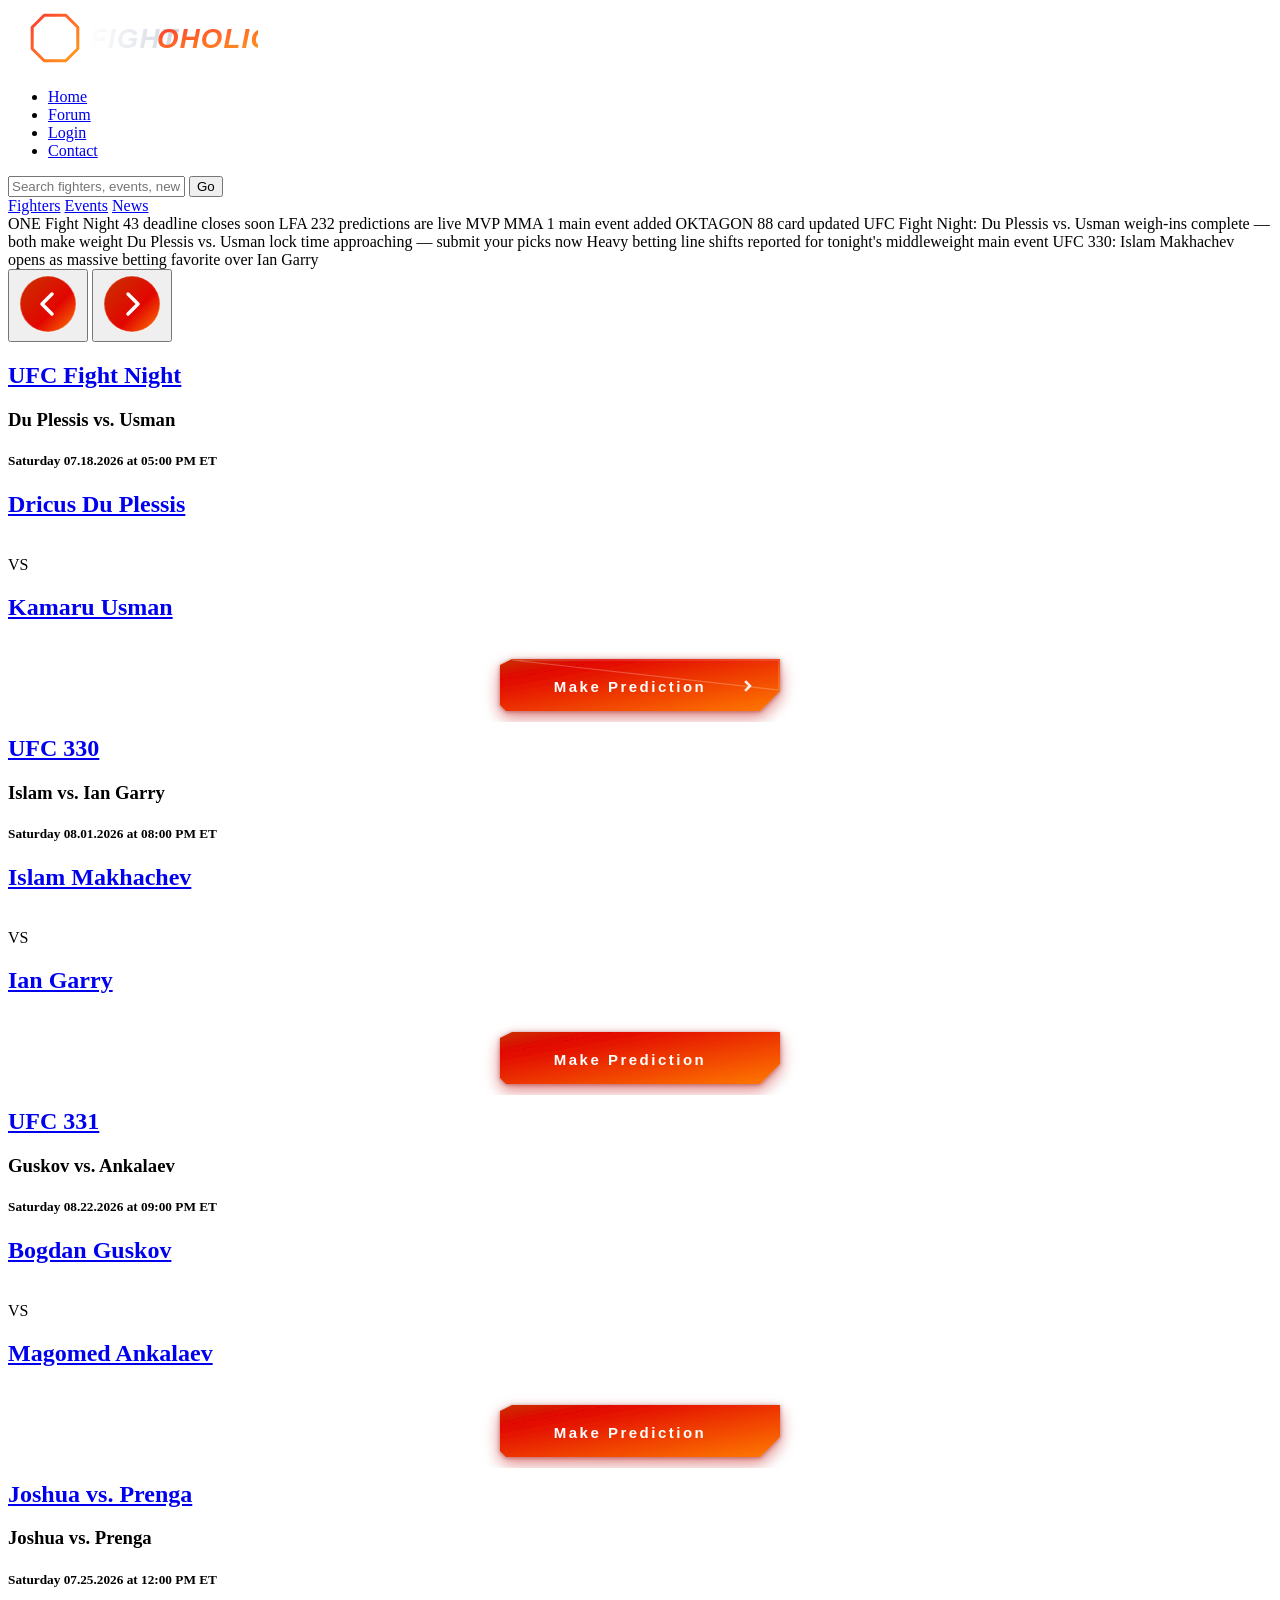
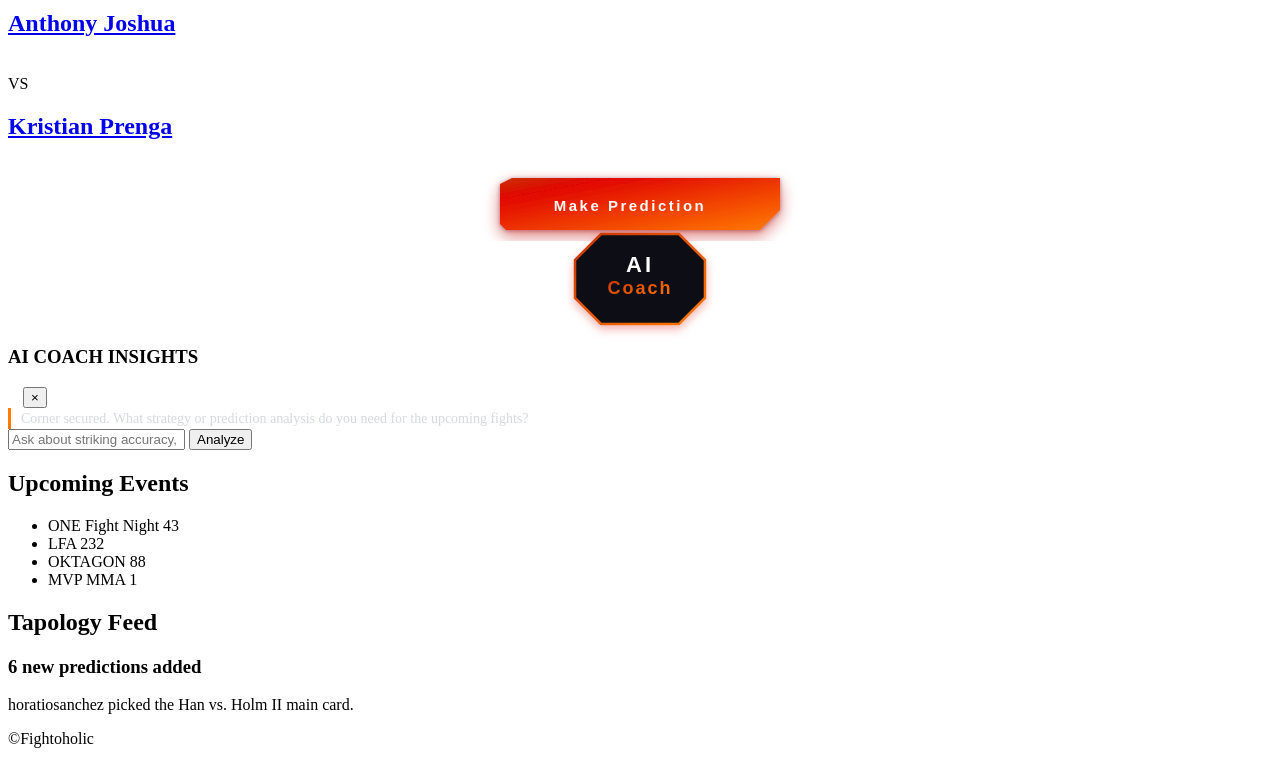
==== projecttapo/index.html @ 19a77d1e "Replace API key in index.html Updated API key for Google AI Studio in index.html." ====
<!doctype html>
<html lang="en">
  <head>
    <meta charset="UTF-8" />
    <meta name="viewport" content="width=device-width, initial-scale=1.0" />
    <title>Combat Info</title>
    <link rel="stylesheet" href="/css/tapo.css">
    <script src="/js/js.js"></script>
  </head>
  <body>
    <nav>
      <div class="logo">
        <a class="ac" href="/index.html">
          <svg class="site-logo" width="250" height="60" viewBox="0 0 180 50" fill="none" xmlns="http://www.w3.org/2000/svg">
            <defs>
              <linearGradient id="opt1Text" x1="0%" y1="0%" x2="100%" y2="0%">
                <stop offset="0%" stop-color="#FFFFFF" />
                <stop offset="100%" stop-color="#CFD5DF" />
              </linearGradient>
              <linearGradient id="opt1Glow" x1="0%" y1="0%" x2="100%" y2="100%">
                <stop offset="0%" stop-color="#FF3B30" />
                <stop offset="100%" stop-color="#FF9F1C" />
              </linearGradient>
            </defs>
            <path d="M6 16 L16 6 H34 L44 16 V34 L34 44 H16 L6 34 Z" fill="none" stroke="url(#opt1Glow)" stroke-width="2.5" stroke-linejoin="round"/>
            <path d="M18 15 H32 V19 H22 V23 H30 V27 H22 V35 H18 Z" fill="#FFFFFF" />
            <text x="54" y="33" font-family="'Impact', 'Arial Black', sans-serif" font-size="23" font-style="italic" font-weight="900" fill="url(#opt1Text)" letter-spacing="1">FIGHT</text>
            <text x="110" y="33" font-family="'Impact', 'Arial Black', sans-serif" font-size="23" font-style="italic" font-weight="900" fill="url(#opt1Glow)" letter-spacing="1">OHOLIC</text>
          </svg>
        </a>
      </div>
      <ul>
        <li><a class="c" href="/index.html">Home</a></li>
        <li><a class="c" href="/html/forum.html">Forum</a></li>
        <li><a class="c" href="/html/login.html">Login</a></li>
        <li><a class="c" href="/html/contactpage.html">Contact</a></li>
      </ul>
    </nav>

    <section class="ticker-section">
      <div class="search-panel">
        <div class="search-box">
          <input type="text" id="searchBox" placeholder="Search fighters, events, news" />
          <button onclick="searchBoxer()">Go</button>
        </div>
        <div class="tabs">
          <a href="#">Fighters</a>
          <a href="#">Events</a>
          <a href="#">News</a>
        </div>
      </div>

      <div class="ticker">
        <div class="ticker-track">
          <span>ONE Fight Night 43 deadline closes soon</span>
          <span>LFA 232 predictions are live</span>
          <span>MVP MMA 1 main event added</span>
          <span>OKTAGON 88 card updated</span>
          <span>UFC Fight Night: Du Plessis vs. Usman weigh-ins complete — both make weight</span>
          <span>Du Plessis vs. Usman lock time approaching — submit your picks now</span>
          <span>Heavy betting line shifts reported for tonight's middleweight main event</span>
          <span>UFC 330: Islam Makhachev opens as massive betting favorite over Ian Garry</span>
        </div>
      </div>
    </section>

    <section class="hero">
      <div class="hero-content">
        <div class="button">
          <button id="prev" class="nav-btn">
            <svg width="64" height="64" viewBox="0 0 64 64" fill="none" xmlns="http://www.w3.org/2000/svg">
              <defs>
                <linearGradient id="themeGradientPrev" x1="0%" y1="0%" x2="100%" y2="100%">
                  <stop offset="0%" stop-color="#c93300" />
                  <stop offset="60%" stop-color="#e10600" />
                  <stop offset="100%" stop-color="#ff7a00" />
                </linearGradient>
              </defs>
              <circle cx="32" cy="32" r="28" fill="url(#themeGradientPrev)" />
              <circle cx="32" cy="32" r="28" stroke="white" stroke-opacity="0.3" stroke-width="1.5" />
              <path d="M36 42L26 32L36 22" stroke="white" stroke-width="3.5" stroke-linecap="round" stroke-linejoin="round" />
            </svg>
          </button>

          <button id="next" class="nav-btn">
            <svg width="64" height="64" viewBox="0 0 64 64" fill="none" xmlns="http://www.w3.org/2000/svg">
              <defs>
                <linearGradient id="themeGradientNext" x1="0%" y1="0%" x2="100%" y2="100%">
                  <stop offset="0%" stop-color="#c93300" />
                  <stop offset="60%" stop-color="#e10600" />
                  <stop offset="100%" stop-color="#ff7a00" />
                </linearGradient>
              </defs>
              <circle cx="32" cy="32" r="28" fill="url(#themeGradientNext)" />
              <circle cx="32" cy="32" r="28" stroke="white" stroke-opacity="0.3" stroke-width="1.5" />
              <path d="M28 42L38 32L28 22" stroke="white" stroke-width="3.5" stroke-linecap="round" stroke-linejoin="round" />
            </svg>
          </button>
        </div>

        <div class="hero-slider">
          <div class="hero-track">
            <!-- Slide 1 -->
            <div class="hero-slide">
              <a href="/html/eventpage.html?id=duplessis-usman" class="heading"><h1>UFC Fight Night</h1></a>
              <h3>Du Plessis vs. Usman</h3>
              <h5>Saturday 07.18.2026 at 05:00 PM ET</h5>

              <div class="fight">
                <a href="/html/profiles.html?id=dricus-du-plessis">
                  <div class="fighter-box">
                    <h2>Dricus Du Plessis</h2>
                    <img src="https://imgs.search.brave.com/kMIsfITKrj_L8TcpZ2qR01Po4qTgBUaY9Y4lpqyXCbA/rs:fit:860:0:0:0/g:ce/aHR0cHM6Ly9pLnJl/ZGQuaXQvd2k2MGpn/ZHZvc2pmMS5qcGVn" alt="" />
                  </div>
                </a>
                <span>VS</span>
                <a href="/html/profiles.html?id=kamaru-usman">
                  <div class="fighter-box">
                    <h2>Kamaru Usman</h2>
                    <img src="https://imgs.search.brave.com/6DrYgN2NF9Zo9YErMh2sPkpHu98FzU0I1J8OJp7rQlo/rs:fit:860:0:0:0/g:ce/aHR0cHM6Ly93YWxs/cGFwZXJzLmNvbS9p/bWFnZXMvaGQva2Ft/YXJ1LXVzbWFuLW1v/bnN0ZXItZW5lcmd5/LXJmM3d1a3g3MGNh/bGZvNHYuanBn" alt="" />
                  </div>
                </a>
              </div>

              <a href="/html/eventpage.html?id=duplessis-usman">
                <svg class="make" xmlns="http://www.w3.org/2000/svg" viewBox="0 0 280 52" width="100%" height="52" style="cursor: pointer; overflow: visible;">
                  <defs>
                    <filter id="neonGlow1" x="-20%" y="-20%" width="140%" height="140%">
                      <feDropShadow dx="0" dy="6" stdDeviation="8" flood-color="#e10600" flood-opacity="0.35"/>
                      <feDropShadow dx="0" dy="1" stdDeviation="2" flood-color="#000000" flood-opacity="0.5"/>
                    </filter>
                    <linearGradient id="themeAngled" x1="0%" y1="0%" x2="100%" y2="100%">
                      <stop offset="0%" stop-color="#c93300" />
                      <stop offset="20%" stop-color="#e10600" />
                      <stop offset="100%" stop-color="#ff7a00" />
                    </linearGradient>
                  </defs>
                  <g filter="url(#neonGlow1)">
                    <polygon points="0,6 0,46 6,52 260,52 280,32 280,0 12,0" fill="url(#themeAngled)" />
                    <polygon points="12,1 279,1 279,31" fill="none" stroke="#FFFFFF" stroke-width="1.2" opacity="0.25" />
                  </g>
                  <text x="130" y="33" fill="#FFFFFF" font-family="-apple-system, BlinkMacSystemFont, 'Montserrat', 'Segoe UI', sans-serif" font-size="15" font-weight="900" letter-spacing="2.5" text-anchor="middle" text-transform="uppercase">Make Prediction</text>
                  <g transform="translate(246, 21)" opacity="0.9">
                    <path d="M0 2 L4 6 L0 10" fill="none" stroke="#FFFFFF" stroke-width="2.5" stroke-linecap="square"/>
                  </g>
                </svg>
              </a>
            </div>

            <!-- Slide 2 -->
            <div class="hero-slide">
              <a href="/html/eventpage.html?id=ufc-330-makhachev-garry" class="heading"><h1>UFC 330</h1></a>
              <h3>Islam vs. Ian Garry</h3>
              <h5>Saturday 08.01.2026 at 08:00 PM ET</h5>

              <div class="fight">
                <a href="/html/profiles.html?id=islam-makhachev">
                  <div class="fighter-box">
                    <h2>Islam Makhachev</h2>
                    <img src="https://images.tapology.com/letterbox_images/40148/default/Islam_Makhachev.jpg?1716556088" alt="" />
                  </div>
                </a>
                <span>VS</span>
                <a href="/html/profiles.html?id=ian-machado-garry">
                   <div class="fighter-box">
                    <h2>Ian Garry</h2>
                    <img src="https://images.tapology.com/letterbox_images/171377/default/maxresdefault.jpg?1707591994" alt="" />
                  </div>
                </a>
              </div>

              <a href="/html/eventpage.html?id=ufc-330-makhachev-garry">
                <svg class="make" xmlns="http://www.w3.org/2000/svg" viewBox="0 0 280 52" width="100%" height="52" style="cursor: pointer; overflow: visible;">
                  <g filter="url(#neonGlow1)">
                    <polygon points="0,6 0,46 6,52 260,52 280,32 280,0 12,0" fill="url(#themeAngled)" />
                  </g>
                  <text x="130" y="33" fill="#FFFFFF" font-family="-apple-system, BlinkMacSystemFont, 'Montserrat', 'Segoe UI', sans-serif" font-size="15" font-weight="900" letter-spacing="2.5" text-anchor="middle" text-transform="uppercase">Make Prediction</text>
                </svg>
              </a>
            </div>

            <!-- Slide 3 -->
            <div class="hero-slide">
              <a href="/html/eventpage.html?id=ankalaev-guskov" class="heading"><h1>UFC 331</h1></a>
              <h3>Guskov vs. Ankalaev</h3>
              <h5>Saturday 08.22.2026 at 09:00 PM ET</h5>

              <div class="fight">
                <a href="/html/profiles.html?id=bogdan-guskov">
                  <div class="fighter-box">
                    <h2>Bogdan Guskov</h2>
                    <img src="https://images.tapology.com/letterbox_images/136052/default/Bogdan_Guskov.jpg?1602258997" alt="" />
                  </div>
                </a>
                <span>VS</span>
                <a href="/html/profiles.html?id=magomed-ankalaev">
                  <div class="fighter-box">
                    <h2>Magomed Ankalaev</h2>
                    <img src="https://images.tapology.com/headshot_images/83405/large/Magomed-Ankalaev.jpg?1670645565" alt="" />
                  </div>
                </a>
              </div>

              <a href="/html/eventpage.html?id=ankalaev-guskov">
                <svg class="make" xmlns="http://www.w3.org/2000/svg" viewBox="0 0 280 52" width="100%" height="52" style="cursor: pointer; overflow: visible;">
                  <g filter="url(#neonGlow1)">
                    <polygon points="0,6 0,46 6,52 260,52 280,32 280,0 12,0" fill="url(#themeAngled)" />
                  </g>
                  <text x="130" y="33" fill="#FFFFFF" font-family="-apple-system, BlinkMacSystemFont, 'Montserrat', 'Segoe UI', sans-serif" font-size="15" font-weight="900" letter-spacing="2.5" text-anchor="middle" text-transform="uppercase">Make Prediction</text>
                </svg>
              </a>
            </div>

            <!-- Slide 4 -->
            <div class="hero-slide">
              <a href="/html/eventpage.html?id=joshua-prenga" class="heading"><h1>Joshua vs. Prenga</h1></a>
              <h3>Joshua vs. Prenga</h3>
              <h5>Saturday 07.25.2026 at 12:00 PM ET</h5>

              <div class="fight">
                <a href="/html/profiles.html?id=anthony-joshua">
                   <div class="fighter-box">
                    <h2>Anthony Joshua</h2>
                    <img src="https://images.tapology.com/letterbox_images/212010/default/081A1859-900x600_2.jpg?1710196403" alt="" />
                  </div>
                </a>
                <span>VS</span>
                <a href="/html/profiles.html?id=kristian-prenga">
                  <div class="fighter-box">
                    <h2>Kristian Prenga</h2>
                    <img src="https://images.tapology.com/letterbox_images/204900/default/Screenshot_20210717_175853_2.jpg?1777330238" alt="" />
                  </div>
                </a>
              </div>

              <a href="/html/eventpage.html?id=joshua-prenga">
                <svg class="make" xmlns="http://www.w3.org/2000/svg" viewBox="0 0 280 52" width="100%" height="52" style="cursor: pointer; overflow: visible;">
                  <g filter="url(#neonGlow1)">
                    <polygon points="0,6 0,46 6,52 260,52 280,32 280,0 12,0" fill="url(#themeAngled)" />
                  </g>
                  <text x="130" y="33" fill="#FFFFFF" font-family="-apple-system, BlinkMacSystemFont, 'Montserrat', 'Segoe UI', sans-serif" font-size="15" font-weight="900" letter-spacing="2.5" text-anchor="middle" text-transform="uppercase">Make Prediction</text>
                </svg>
              </a>
            </div>
          </div>
        </div>
      </div>
    </section>

    <!-- Floating AI Button -->
    <div id="aiCoachTrigger" class="ai-coach-trigger">
      <svg xmlns="http://www.w3.org/2000/svg" viewBox="0 0 130 90" width="100%" height="90" style="cursor: pointer; overflow: visible;">
        <defs>
          <filter id="cageGlow" x="-20%" y="-20%" width="140%" height="140%">
            <feDropShadow dx="0" dy="4" stdDeviation="5" flood-color="#e10600" flood-opacity="0.3"/>
          </filter>
          <linearGradient id="cageGradient" x1="0%" y1="0%" x2="100%" y2="100%">
            <stop offset="0%" stop-color="#c93300" />
            <stop offset="100%" stop-color="#ff7a00" />
          </linearGradient>
        </defs>
        <g filter="url(#cageGlow)">
          <polygon points="26,0 104,0 130,26 130,64 104,90 26,90 0,64 0,26" fill="#111116" stroke="url(#cageGradient)" stroke-width="2.5" />
        </g>
        <g fill="#FFFFFF" font-family="-apple-system, BlinkMacSystemFont, 'Montserrat', 'Segoe UI', sans-serif" font-weight="900" text-anchor="middle" text-transform="uppercase">
          <text x="65" y="38" font-size="22" letter-spacing="3">AI</text>
          <text x="65" y="60" font-size="18" letter-spacing="2" fill="url(#cageGradient)">Coach</text>
        </g>
      </svg>
    </div>

    <div id="aiCoachOverlay" class="ai-coach-overlay"></div>

    <!-- AI Coach Window -->
    <div id="aiCoachModal" class="ai-coach-modal">
      <div class="modal-header">
        <h3>AI COACH INSIGHTS</h3>
        <small id="statusField" style="color: #ff9f1c; margin-left: 15px; font-weight: bold;"></small>
        <button id="closeAiCoach" class="modal-close-btn">&times;</button>
      </div>
      <div class="modal-body">
        <div class="chat-display" id="output">
          <p id="welcomeMessage" style="color: #d6d9df; font-size: 14px; line-height: 1.5; margin: 0; border-left: 3px solid #ff7a00; padding-left: 10px;">
            Corner secured. What strategy or prediction analysis do you need for the upcoming fights?
          </p>
        </div>
        <div class="chat-input-row">
          <input type="text" id="userPrompt" placeholder="Ask about striking accuracy, trends, or fight breakdowns..." />
          <button id="askBtn">Analyze</button>
        </div>
      </div>
    </div>

    <main class="container">
      <aside class="sidebar">
        <div class="card">
          <h2>Upcoming Events</h2>
          <ul>
            <li>ONE Fight Night 43</li>
            <li>LFA 232</li>
            <li>OKTAGON 88</li>
            <li>MVP MMA 1</li>
          </ul>
        </div>
      </aside>

      <section class="content">
        <div class="card">
          <h2>Tapology Feed</h2>
          <div class="feed-item">
            <h3>6 new predictions added</h3>
            <p>horatiosanchez picked the Han vs. Holm II main card.</p>
          </div>
        </div>
      </section>
    </main>

    <footer>
      <p>©Fightoholic</p>
    </footer>

    <script>
      // Slider Mechanics
      const track = document.querySelector(".hero-track");
      const slides = document.querySelectorAll(".hero-slide");
      const prev = document.getElementById("prev");
      const next = document.getElementById("next");

      let index = 0;
      let moving = false;

      function updateSlider() {
        moving = true;
        track.style.transform = `translateX(-${index * 100}%)`;
        setTimeout(() => { moving = false; }, 650);
      }

      next.onclick = () => { if (!moving) { index = (index + 1) % slides.length; updateSlider(); } };
      prev.onclick = () => { if (!moving) { index = (index - 1 + slides.length) % slides.length; updateSlider(); } };

      // Modal Window Controls
      const aiTrigger = document.getElementById('aiCoachTrigger');
      const aiOverlay = document.getElementById('aiCoachOverlay');
      const aiModal = document.getElementById('aiCoachModal');
      const aiClose = document.getElementById('closeAiCoach');

      aiTrigger.addEventListener('click', () => {
        aiOverlay.classList.add('active');
        aiModal.classList.add('active');
        aiTrigger.style.opacity = '0';
        aiTrigger.style.pointerEvents = 'none';
      });

      function closeCoachModal() {
        aiOverlay.classList.remove('active');
        aiModal.classList.remove('active');
        aiTrigger.style.opacity = '1';
        aiTrigger.style.pointerEvents = 'auto';
      }
      aiClose.addEventListener('click', closeCoachModal);
      aiOverlay.addEventListener('click', closeCoachModal);
    </script>

    <!-- Clean HTTP Fetch Communication Script (NO SDK BUGS) -->
    <script>
      // 1. Replace with your actual valid API Key from Google AI Studio
      const API_KEY = "AQ.Ab8RN6KXYP7-mMrgbSWGo8lLx_XT39lQbcG9Dxs_Zjkg0OxFyw"; 
      
      const askBtn = document.getElementById('askBtn');
      const userPrompt = document.getElementById('userPrompt');
      const output = document.getElementById('output');
      const statusField = document.getElementById('statusField');

      askBtn.addEventListener('click', async () => {
        const textQuery = userPrompt.value.trim();
        
        if (!textQuery) {
          output.innerHTML = `<p style="color: #ff9f1c;">⚠️ Please type a question into the text area first!</p>`;
          return;
        }

        askBtn.disabled = true;
        statusField.innerText = "Thinking...";
        output.innerHTML = `<p style="color: #aab2c0; font-style: italic;">Analyzing tactics...</p>`;

        try {
          // Direct web request straight to the Gemini API endpoint
          const url = `https://generativelanguage.googleapis.com/v1beta/models/gemini-1.5-flash:generateContent?key=${API_KEY}`;
          
          const response = await fetch(url, {
            method: 'POST',
            headers: {
              'Content-Type': 'application/json'
            },
            body: JSON.stringify({
              contents: [{
                parts: [{ text: textQuery }]
              }],
              systemInstruction: {
                parts: [{ text: "You are CornerMan AI, an elite boxing and MMA tactical coach. Give concise, highly practical technical ringside advice using bold emphasis on key combos." }]
              }
            })
          });

          if (!response.ok) {
            const errData = await response.json();
            throw new Error(errData.error?.message || 'API request failed');
          }

          const data = await response.json();
          const replyText = data.candidates[0].content.parts[0].text;

          // Format clean text breaks for the UI display
          output.innerHTML = `<p class="ai-message">${replyText.replace(/\n/g, '<br>')}</p>`;
          statusField.innerText = "Ready";
          userPrompt.value = ""; 

        } catch (error) {
          console.error(error);
          output.innerHTML = `<p style="color: #e10600;">❌ Call Failed: ${error.message}</p>`;
          statusField.innerText = "Error";
        } finally {
          askBtn.disabled = false;
        }
      });

      userPrompt.addEventListener('keypress', (e) => {
        if (e.key === 'Enter') askBtn.click();
      });
    </script>
  </body>
</html>
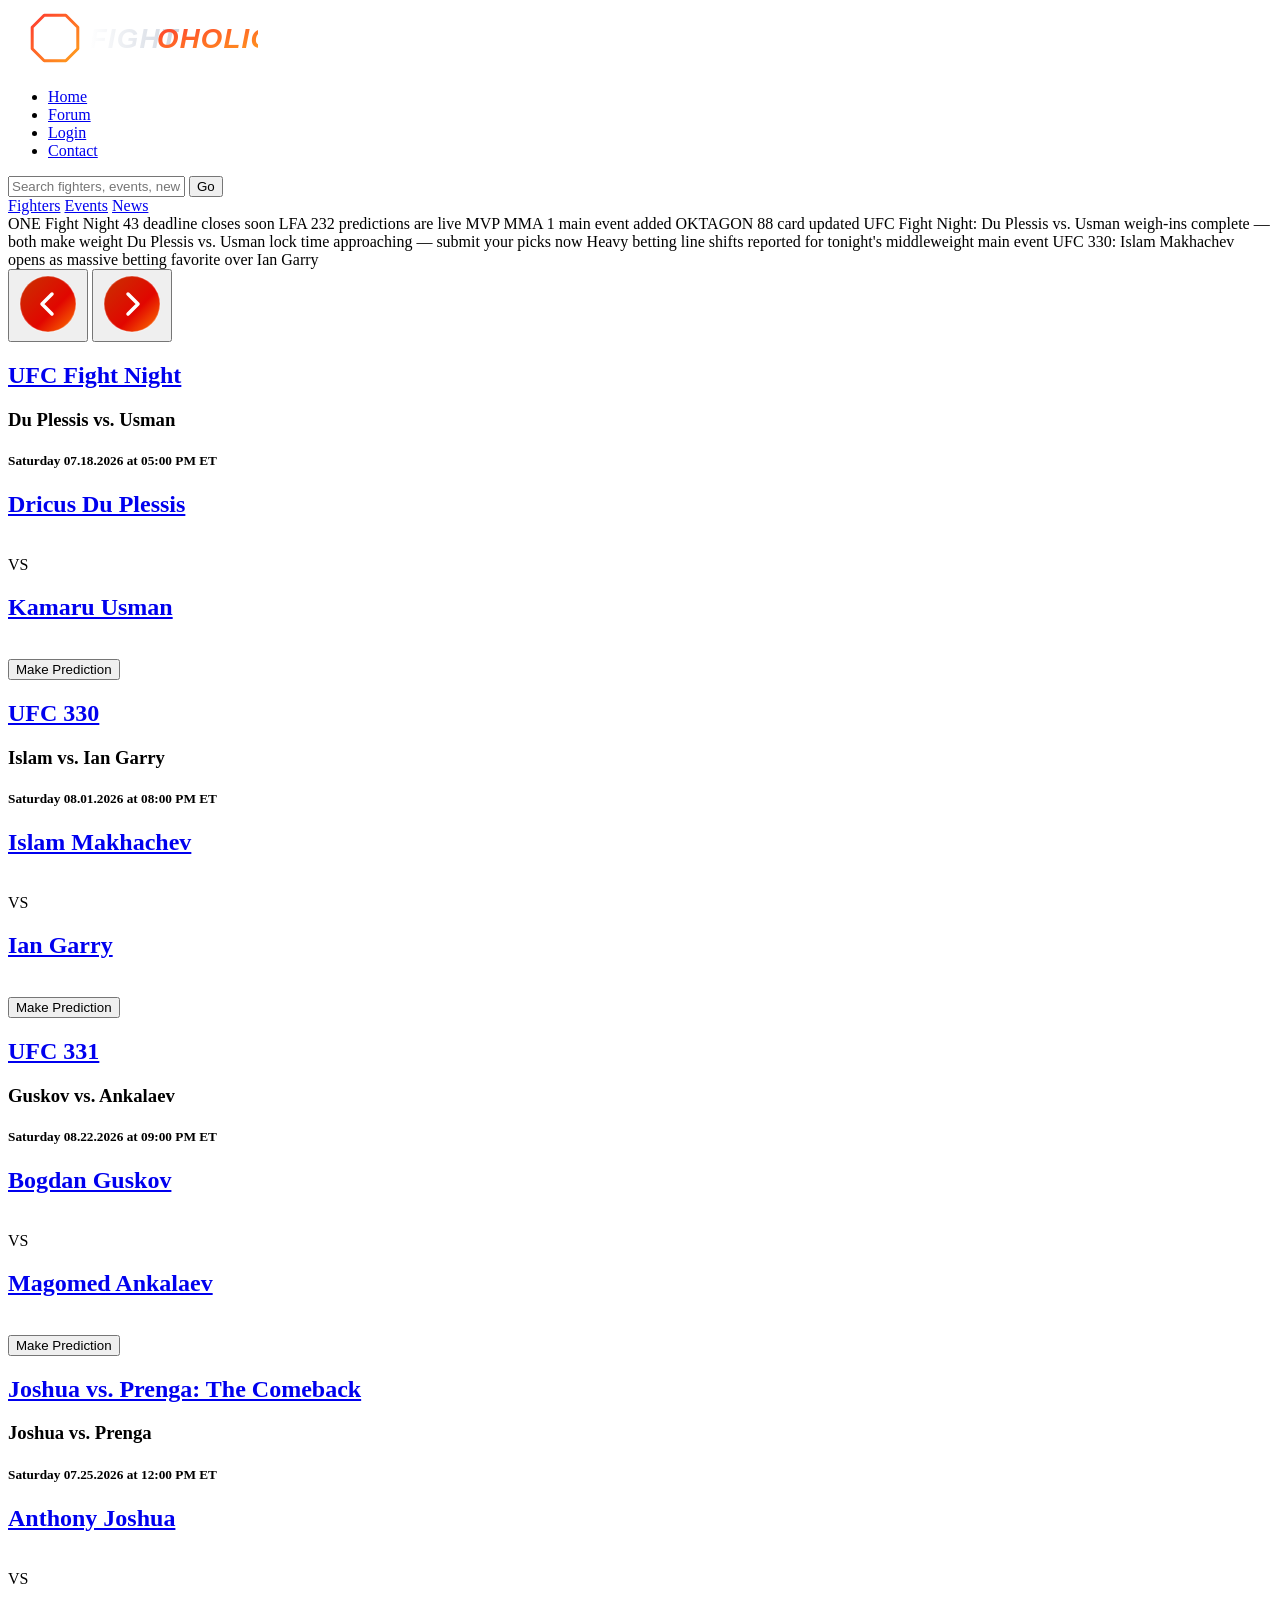
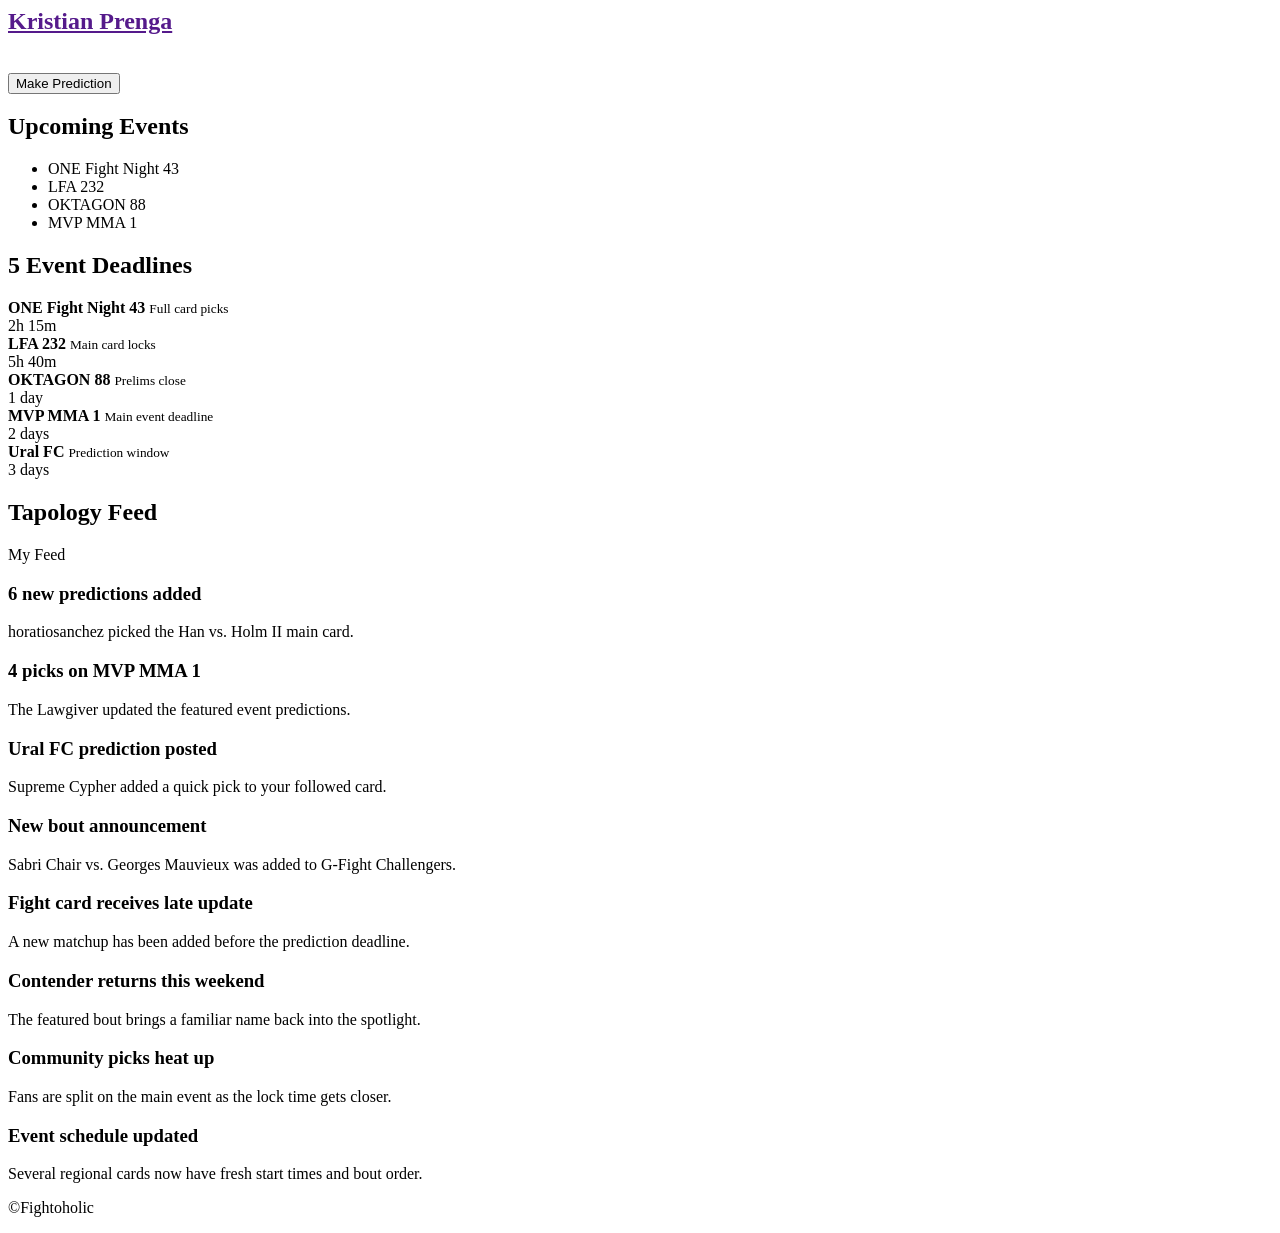
==== commit 9e8c9913: "Update index.html" ====
--- a/projecttapo/index.html
+++ b/projecttapo/index.html
@@ -8,43 +8,48 @@
     <script src="/js/js.js"></script>
   </head>
   <body>
-    <nav>
+   <nav>
       <div class="logo">
-        <a class="ac" href="/index.html">
-          <svg class="site-logo" width="250" height="60" viewBox="0 0 180 50" fill="none" xmlns="http://www.w3.org/2000/svg">
-            <defs>
-              <linearGradient id="opt1Text" x1="0%" y1="0%" x2="100%" y2="0%">
-                <stop offset="0%" stop-color="#FFFFFF" />
-                <stop offset="100%" stop-color="#CFD5DF" />
-              </linearGradient>
-              <linearGradient id="opt1Glow" x1="0%" y1="0%" x2="100%" y2="100%">
-                <stop offset="0%" stop-color="#FF3B30" />
-                <stop offset="100%" stop-color="#FF9F1C" />
-              </linearGradient>
-            </defs>
-            <path d="M6 16 L16 6 H34 L44 16 V34 L34 44 H16 L6 34 Z" fill="none" stroke="url(#opt1Glow)" stroke-width="2.5" stroke-linejoin="round"/>
-            <path d="M18 15 H32 V19 H22 V23 H30 V27 H22 V35 H18 Z" fill="#FFFFFF" />
-            <text x="54" y="33" font-family="'Impact', 'Arial Black', sans-serif" font-size="23" font-style="italic" font-weight="900" fill="url(#opt1Text)" letter-spacing="1">FIGHT</text>
-            <text x="110" y="33" font-family="'Impact', 'Arial Black', sans-serif" font-size="23" font-style="italic" font-weight="900" fill="url(#opt1Glow)" letter-spacing="1">OHOLIC</text>
-          </svg>
-        </a>
+        <a class="ac" href="tapo.html"
+          ><svg class="site-logo" width="250" height="60" viewBox="0 0 180 50" fill="none" xmlns="http://www.w3.org/2000/svg">
+  <defs>
+    <linearGradient id="opt1Text" x1="0%" y1="0%" x2="100%" y2="0%">
+      <stop offset="0%" stop-color="#FFFFFF" />
+      <stop offset="100%" stop-color="#CFD5DF" />
+    </linearGradient>
+    <linearGradient id="opt1Glow" x1="0%" y1="0%" x2="100%" y2="100%">
+      <stop offset="0%" stop-color="#FF3B30" />
+      <stop offset="100%" stop-color="#FF9F1C" />
+    </linearGradient>
+  </defs>
+  <path d="M6 16 L16 6 H34 L44 16 V34 L34 44 H16 L6 34 Z" fill="none" stroke="url(#opt1Glow)" stroke-width="2.5" stroke-linejoin="round"/>
+  
+  <path d="M18 15 H32 V19 H22 V23 H30 V27 H22 V35 H18 Z" fill="#FFFFFF" />
+  
+  <text x="54" y="33" font-family="'Impact', 'Arial Black', sans-serif" font-size="23" font-style="italic" font-weight="900" fill="url(#opt1Text)" letter-spacing="1">FIGHT</text>
+  <text x="110" y="33" font-family="'Impact', 'Arial Black', sans-serif" font-size="23" font-style="italic" font-weight="900" fill="url(#opt1Glow)" letter-spacing="1">OHOLIC</text>
+</svg></a>
       </div>
       <ul>
-        <li><a class="c" href="/index.html">Home</a></li>
-        <li><a class="c" href="/html/forum.html">Forum</a></li>
-        <li><a class="c" href="/html/login.html">Login</a></li>
-        <li><a class="c" href="/html/contactpage.html">Contact</a></li>
+        <li><a class="c" href="tapo.html">Home</a></li>
+        <li><a class="c" href="forum.html">Forum</a></li>
+        <li><a class="c" href="login.html">Login</a></li>
+        <li><a class="c" href="contactpage.html">Contact</a></li>
       </ul>
     </nav>
 
     <section class="ticker-section">
       <div class="search-panel">
         <div class="search-box">
-          <input type="text" id="searchBox" placeholder="Search fighters, events, news" />
+          <input
+            type="text"
+            id="searchBox"
+            placeholder="Search fighters, events, news"
+          />
           <button onclick="searchBoxer()">Go</button>
         </div>
         <div class="tabs">
-          <a href="#">Fighters</a>
+          <a href="#" class="active">Fighters</a>
           <a href="#">Events</a>
           <a href="#">News</a>
         </div>
@@ -56,10 +61,25 @@
           <span>LFA 232 predictions are live</span>
           <span>MVP MMA 1 main event added</span>
           <span>OKTAGON 88 card updated</span>
-          <span>UFC Fight Night: Du Plessis vs. Usman weigh-ins complete — both make weight</span>
-          <span>Du Plessis vs. Usman lock time approaching — submit your picks now</span>
-          <span>Heavy betting line shifts reported for tonight's middleweight main event</span>
-          <span>UFC 330: Islam Makhachev opens as massive betting favorite over Ian Garry</span>
+          <span
+            >UFC Fight Night: Du Plessis vs. Usman weigh-ins complete — both
+            make weight</span
+          >
+
+          <span
+            >Du Plessis vs. Usman lock time approaching — submit your picks
+            now</span
+          >
+
+          <span
+            >Heavy betting line shifts reported for tonight's middleweight main
+            event</span
+          >
+
+          <span
+            >UFC 330: Islam Makhachev opens as massive betting favorite over Ian
+            Garry</span
+          >
         </div>
       </div>
     </section>
@@ -68,32 +88,82 @@
       <div class="hero-content">
         <div class="button">
           <button id="prev" class="nav-btn">
-            <svg width="64" height="64" viewBox="0 0 64 64" fill="none" xmlns="http://www.w3.org/2000/svg">
+            <svg
+              width="64"
+              height="64"
+              viewBox="0 0 64 64"
+              fill="none"
+              xmlns="http://www.w3.org/2000/svg"
+            >
               <defs>
-                <linearGradient id="themeGradientPrev" x1="0%" y1="0%" x2="100%" y2="100%">
+                <linearGradient
+                  id="themeGradientPrev"
+                  x1="0%"
+                  y1="0%"
+                  x2="100%"
+                  y2="100%"
+                >
                   <stop offset="0%" stop-color="#c93300" />
                   <stop offset="60%" stop-color="#e10600" />
                   <stop offset="100%" stop-color="#ff7a00" />
                 </linearGradient>
               </defs>
               <circle cx="32" cy="32" r="28" fill="url(#themeGradientPrev)" />
-              <circle cx="32" cy="32" r="28" stroke="white" stroke-opacity="0.3" stroke-width="1.5" />
-              <path d="M36 42L26 32L36 22" stroke="white" stroke-width="3.5" stroke-linecap="round" stroke-linejoin="round" />
+              <circle
+                cx="32"
+                cy="32"
+                r="28"
+                stroke="white"
+                stroke-opacity="0.3"
+                stroke-width="1.5"
+              />
+              <path
+                d="M36 42L26 32L36 22"
+                stroke="white"
+                stroke-width="3.5"
+                stroke-linecap="round"
+                stroke-linejoin="round"
+              />
             </svg>
           </button>
 
           <button id="next" class="nav-btn">
-            <svg width="64" height="64" viewBox="0 0 64 64" fill="none" xmlns="http://www.w3.org/2000/svg">
+            <svg
+              width="64"
+              height="64"
+              viewBox="0 0 64 64"
+              fill="none"
+              xmlns="http://www.w3.org/2000/svg"
+            >
               <defs>
-                <linearGradient id="themeGradientNext" x1="0%" y1="0%" x2="100%" y2="100%">
+                <linearGradient
+                  id="themeGradientNext"
+                  x1="0%"
+                  y1="0%"
+                  x2="100%"
+                  y2="100%"
+                >
                   <stop offset="0%" stop-color="#c93300" />
                   <stop offset="60%" stop-color="#e10600" />
                   <stop offset="100%" stop-color="#ff7a00" />
                 </linearGradient>
               </defs>
               <circle cx="32" cy="32" r="28" fill="url(#themeGradientNext)" />
-              <circle cx="32" cy="32" r="28" stroke="white" stroke-opacity="0.3" stroke-width="1.5" />
-              <path d="M28 42L38 32L28 22" stroke="white" stroke-width="3.5" stroke-linecap="round" stroke-linejoin="round" />
+              <circle
+                cx="32"
+                cy="32"
+                r="28"
+                stroke="white"
+                stroke-opacity="0.3"
+                stroke-width="1.5"
+              />
+              <path
+                d="M28 42L38 32L28 22"
+                stroke="white"
+                stroke-width="3.5"
+                stroke-linecap="round"
+                stroke-linejoin="round"
+              />
             </svg>
           </button>
         </div>
@@ -102,194 +172,143 @@
           <div class="hero-track">
             <!-- Slide 1 -->
             <div class="hero-slide">
-              <a href="/html/eventpage.html?id=duplessis-usman" class="heading"><h1>UFC Fight Night</h1></a>
+              <a href="eventpage.html?id=duplessis-usman" class="heading"><h1>UFC Fight Night</h1></a>
               <h3>Du Plessis vs. Usman</h3>
               <h5>Saturday 07.18.2026 at 05:00 PM ET</h5>
 
               <div class="fight">
-                <a href="/html/profiles.html?id=dricus-du-plessis">
+                <a href="profiles.html?id=dricus-du-plessis">
                   <div class="fighter-box">
-                    <h2>Dricus Du Plessis</h2>
-                    <img src="https://imgs.search.brave.com/kMIsfITKrj_L8TcpZ2qR01Po4qTgBUaY9Y4lpqyXCbA/rs:fit:860:0:0:0/g:ce/aHR0cHM6Ly9pLnJl/ZGQuaXQvd2k2MGpn/ZHZvc2pmMS5qcGVn" alt="" />
-                  </div>
-                </a>
+                  <h2>Dricus Du Plessis</h2>
+                  <img
+                    src="https://imgs.search.brave.com/kMIsfITKrj_L8TcpZ2qR01Po4qTgBUaY9Y4lpqyXCbA/rs:fit:860:0:0:0/g:ce/aHR0cHM6Ly9pLnJl/ZGQuaXQvd2k2MGpn/ZHZvc2pmMS5qcGVn"
+                    alt=""
+                  />
+                </div>
+                </a>
+
                 <span>VS</span>
-                <a href="/html/profiles.html?id=kamaru-usman">
+                <a href="profiles.html?id=kamaru-usman">
                   <div class="fighter-box">
-                    <h2>Kamaru Usman</h2>
-                    <img src="https://imgs.search.brave.com/6DrYgN2NF9Zo9YErMh2sPkpHu98FzU0I1J8OJp7rQlo/rs:fit:860:0:0:0/g:ce/aHR0cHM6Ly93YWxs/cGFwZXJzLmNvbS9p/bWFnZXMvaGQva2Ft/YXJ1LXVzbWFuLW1v/bnN0ZXItZW5lcmd5/LXJmM3d1a3g3MGNh/bGZvNHYuanBn" alt="" />
-                  </div>
-                </a>
-              </div>
-
-              <a href="/html/eventpage.html?id=duplessis-usman">
-                <svg class="make" xmlns="http://www.w3.org/2000/svg" viewBox="0 0 280 52" width="100%" height="52" style="cursor: pointer; overflow: visible;">
-                  <defs>
-                    <filter id="neonGlow1" x="-20%" y="-20%" width="140%" height="140%">
-                      <feDropShadow dx="0" dy="6" stdDeviation="8" flood-color="#e10600" flood-opacity="0.35"/>
-                      <feDropShadow dx="0" dy="1" stdDeviation="2" flood-color="#000000" flood-opacity="0.5"/>
-                    </filter>
-                    <linearGradient id="themeAngled" x1="0%" y1="0%" x2="100%" y2="100%">
-                      <stop offset="0%" stop-color="#c93300" />
-                      <stop offset="20%" stop-color="#e10600" />
-                      <stop offset="100%" stop-color="#ff7a00" />
-                    </linearGradient>
-                  </defs>
-                  <g filter="url(#neonGlow1)">
-                    <polygon points="0,6 0,46 6,52 260,52 280,32 280,0 12,0" fill="url(#themeAngled)" />
-                    <polygon points="12,1 279,1 279,31" fill="none" stroke="#FFFFFF" stroke-width="1.2" opacity="0.25" />
-                  </g>
-                  <text x="130" y="33" fill="#FFFFFF" font-family="-apple-system, BlinkMacSystemFont, 'Montserrat', 'Segoe UI', sans-serif" font-size="15" font-weight="900" letter-spacing="2.5" text-anchor="middle" text-transform="uppercase">Make Prediction</text>
-                  <g transform="translate(246, 21)" opacity="0.9">
-                    <path d="M0 2 L4 6 L0 10" fill="none" stroke="#FFFFFF" stroke-width="2.5" stroke-linecap="square"/>
-                  </g>
-                </svg>
+                  <h2>Kamaru Usman</h2>
+                  <img
+                    src="https://imgs.search.brave.com/6DrYgN2NF9Zo9YErMh2sPkpHu98FzU0I1J8OJp7rQlo/rs:fit:860:0:0:0/g:ce/aHR0cHM6Ly93YWxs/cGFwZXJzLmNvbS9p/bWFnZXMvaGQva2Ft/YXJ1LXVzbWFuLW1v/bnN0ZXItZW5lcmd5/LXJmM3d1a3g3MGNh/bGZvNHYuanBn"
+                    alt=""
+                  />
+                </div>
+                </a>
+                
+              </div>
+
+              <a href="eventpage.html?id=duplessis-usman">
+                <button>Make Prediction</button>
               </a>
             </div>
 
             <!-- Slide 2 -->
             <div class="hero-slide">
-              <a href="/html/eventpage.html?id=ufc-330-makhachev-garry" class="heading"><h1>UFC 330</h1></a>
+              <a href="eventpage.html?id=ufc-330-makhachev-garry" class="heading"><h1>UFC 330</h1></a>
               <h3>Islam vs. Ian Garry</h3>
               <h5>Saturday 08.01.2026 at 08:00 PM ET</h5>
 
               <div class="fight">
-                <a href="/html/profiles.html?id=islam-makhachev">
+                <a href="profiles.html?id=islam-makhachev">
                   <div class="fighter-box">
-                    <h2>Islam Makhachev</h2>
-                    <img src="https://images.tapology.com/letterbox_images/40148/default/Islam_Makhachev.jpg?1716556088" alt="" />
-                  </div>
-                </a>
+                  <h2>Islam Makhachev</h2>
+                  <img
+                    src="https://images.tapology.com/letterbox_images/40148/default/Islam_Makhachev.jpg?1716556088"
+                    alt=""
+                  />
+                </div>
+                </a>
+                
                 <span>VS</span>
-                <a href="/html/profiles.html?id=ian-machado-garry">
+                <a href="profiles.html?id=ian-machado-garry">
                    <div class="fighter-box">
-                    <h2>Ian Garry</h2>
-                    <img src="https://images.tapology.com/letterbox_images/171377/default/maxresdefault.jpg?1707591994" alt="" />
-                  </div>
-                </a>
-              </div>
-
-              <a href="/html/eventpage.html?id=ufc-330-makhachev-garry">
-                <svg class="make" xmlns="http://www.w3.org/2000/svg" viewBox="0 0 280 52" width="100%" height="52" style="cursor: pointer; overflow: visible;">
-                  <g filter="url(#neonGlow1)">
-                    <polygon points="0,6 0,46 6,52 260,52 280,32 280,0 12,0" fill="url(#themeAngled)" />
-                  </g>
-                  <text x="130" y="33" fill="#FFFFFF" font-family="-apple-system, BlinkMacSystemFont, 'Montserrat', 'Segoe UI', sans-serif" font-size="15" font-weight="900" letter-spacing="2.5" text-anchor="middle" text-transform="uppercase">Make Prediction</text>
-                </svg>
+                  <h2>Ian Garry</h2>
+                  <img
+                    src="https://images.tapology.com/letterbox_images/171377/default/maxresdefault.jpg?1707591994"
+                    alt=""
+                  />
+                </div>
+                </a>
+               
+              </div>
+
+              <a href="eventpage.html?id=ufc-330-makhachev-garry">
+                <button>Make Prediction</button>
               </a>
             </div>
 
             <!-- Slide 3 -->
             <div class="hero-slide">
-              <a href="/html/eventpage.html?id=ankalaev-guskov" class="heading"><h1>UFC 331</h1></a>
+              <a href="eventpage.html?id=ankalaev-guskov" class="heading"><h1>UFC 331</h1></a>
               <h3>Guskov vs. Ankalaev</h3>
               <h5>Saturday 08.22.2026 at 09:00 PM ET</h5>
 
               <div class="fight">
-                <a href="/html/profiles.html?id=bogdan-guskov">
+                <a href="profiles.html?id=bogdan-guskov">
                   <div class="fighter-box">
-                    <h2>Bogdan Guskov</h2>
-                    <img src="https://images.tapology.com/letterbox_images/136052/default/Bogdan_Guskov.jpg?1602258997" alt="" />
-                  </div>
+                  <h2>Bogdan Guskov</h2>
+                  <img
+                    src="https://images.tapology.com/letterbox_images/136052/default/Bogdan_Guskov.jpg?1602258997"
+                    alt=""
+                  />
+                </div>
                 </a>
                 <span>VS</span>
-                <a href="/html/profiles.html?id=magomed-ankalaev">
+                <a href="profiles.html?id=magomed-ankalaev">
                   <div class="fighter-box">
-                    <h2>Magomed Ankalaev</h2>
-                    <img src="https://images.tapology.com/headshot_images/83405/large/Magomed-Ankalaev.jpg?1670645565" alt="" />
-                  </div>
-                </a>
-              </div>
-
-              <a href="/html/eventpage.html?id=ankalaev-guskov">
-                <svg class="make" xmlns="http://www.w3.org/2000/svg" viewBox="0 0 280 52" width="100%" height="52" style="cursor: pointer; overflow: visible;">
-                  <g filter="url(#neonGlow1)">
-                    <polygon points="0,6 0,46 6,52 260,52 280,32 280,0 12,0" fill="url(#themeAngled)" />
-                  </g>
-                  <text x="130" y="33" fill="#FFFFFF" font-family="-apple-system, BlinkMacSystemFont, 'Montserrat', 'Segoe UI', sans-serif" font-size="15" font-weight="900" letter-spacing="2.5" text-anchor="middle" text-transform="uppercase">Make Prediction</text>
-                </svg>
+                  <h2>Magomed Ankalaev</h2>
+                  <img
+                    src="https://images.tapology.com/headshot_images/83405/large/Magomed-Ankalaev.jpg?1670645565"
+                    alt=""
+                  />
+                </div>
+                </a>
+                
+              </div>
+
+              <a href="eventpage.html?id=ankalaev-guskov">
+                <button>Make Prediction</button>
               </a>
             </div>
-
-            <!-- Slide 4 -->
             <div class="hero-slide">
-              <a href="/html/eventpage.html?id=joshua-prenga" class="heading"><h1>Joshua vs. Prenga</h1></a>
+              <a href="eventpage.html?id=joshua-prenga" class="heading"><h1>Joshua vs. Prenga: The Comeback</h1></a>
               <h3>Joshua vs. Prenga</h3>
               <h5>Saturday 07.25.2026 at 12:00 PM ET</h5>
 
               <div class="fight">
-                <a href="/html/profiles.html?id=anthony-joshua">
+                <a href="profiles.html?id=anthony-joshua">
                    <div class="fighter-box">
-                    <h2>Anthony Joshua</h2>
-                    <img src="https://images.tapology.com/letterbox_images/212010/default/081A1859-900x600_2.jpg?1710196403" alt="" />
-                  </div>
-                </a>
+                  <h2>Anthony Joshua</h2>
+                  <img
+                    src="https://images.tapology.com/letterbox_images/212010/default/081A1859-900x600_2.jpg?1710196403"
+                    alt=""
+                  />
+                </div>
+
+                </a>
+               
                 <span>VS</span>
-                <a href="/html/profiles.html?id=kristian-prenga">
-                  <div class="fighter-box">
-                    <h2>Kristian Prenga</h2>
-                    <img src="https://images.tapology.com/letterbox_images/204900/default/Screenshot_20210717_175853_2.jpg?1777330238" alt="" />
-                  </div>
-                </a>
-              </div>
-
-              <a href="/html/eventpage.html?id=joshua-prenga">
-                <svg class="make" xmlns="http://www.w3.org/2000/svg" viewBox="0 0 280 52" width="100%" height="52" style="cursor: pointer; overflow: visible;">
-                  <g filter="url(#neonGlow1)">
-                    <polygon points="0,6 0,46 6,52 260,52 280,32 280,0 12,0" fill="url(#themeAngled)" />
-                  </g>
-                  <text x="130" y="33" fill="#FFFFFF" font-family="-apple-system, BlinkMacSystemFont, 'Montserrat', 'Segoe UI', sans-serif" font-size="15" font-weight="900" letter-spacing="2.5" text-anchor="middle" text-transform="uppercase">Make Prediction</text>
-                </svg>
+<a href=""><div class="fighter-box">
+                  <h2>Kristian Prenga</h2>
+                  <img
+                    src="https://images.tapology.com/letterbox_images/204900/default/Screenshot_20210717_175853_2.jpg?1777330238"
+                    alt=""
+                  />
+                </div></a>
+                
+              </div>
+
+              <a href="eventpage.html?id=joshua-prenga">
+                <button>Make Prediction</button>
               </a>
             </div>
           </div>
         </div>
       </div>
     </section>
-
-    <!-- Floating AI Button -->
-    <div id="aiCoachTrigger" class="ai-coach-trigger">
-      <svg xmlns="http://www.w3.org/2000/svg" viewBox="0 0 130 90" width="100%" height="90" style="cursor: pointer; overflow: visible;">
-        <defs>
-          <filter id="cageGlow" x="-20%" y="-20%" width="140%" height="140%">
-            <feDropShadow dx="0" dy="4" stdDeviation="5" flood-color="#e10600" flood-opacity="0.3"/>
-          </filter>
-          <linearGradient id="cageGradient" x1="0%" y1="0%" x2="100%" y2="100%">
-            <stop offset="0%" stop-color="#c93300" />
-            <stop offset="100%" stop-color="#ff7a00" />
-          </linearGradient>
-        </defs>
-        <g filter="url(#cageGlow)">
-          <polygon points="26,0 104,0 130,26 130,64 104,90 26,90 0,64 0,26" fill="#111116" stroke="url(#cageGradient)" stroke-width="2.5" />
-        </g>
-        <g fill="#FFFFFF" font-family="-apple-system, BlinkMacSystemFont, 'Montserrat', 'Segoe UI', sans-serif" font-weight="900" text-anchor="middle" text-transform="uppercase">
-          <text x="65" y="38" font-size="22" letter-spacing="3">AI</text>
-          <text x="65" y="60" font-size="18" letter-spacing="2" fill="url(#cageGradient)">Coach</text>
-        </g>
-      </svg>
-    </div>
-
-    <div id="aiCoachOverlay" class="ai-coach-overlay"></div>
-
-    <!-- AI Coach Window -->
-    <div id="aiCoachModal" class="ai-coach-modal">
-      <div class="modal-header">
-        <h3>AI COACH INSIGHTS</h3>
-        <small id="statusField" style="color: #ff9f1c; margin-left: 15px; font-weight: bold;"></small>
-        <button id="closeAiCoach" class="modal-close-btn">&times;</button>
-      </div>
-      <div class="modal-body">
-        <div class="chat-display" id="output">
-          <p id="welcomeMessage" style="color: #d6d9df; font-size: 14px; line-height: 1.5; margin: 0; border-left: 3px solid #ff7a00; padding-left: 10px;">
-            Corner secured. What strategy or prediction analysis do you need for the upcoming fights?
-          </p>
-        </div>
-        <div class="chat-input-row">
-          <input type="text" id="userPrompt" placeholder="Ask about striking accuracy, trends, or fight breakdowns..." />
-          <button id="askBtn">Analyze</button>
-        </div>
-      </div>
-    </div>
 
     <main class="container">
       <aside class="sidebar">
@@ -302,15 +321,103 @@
             <li>MVP MMA 1</li>
           </ul>
         </div>
+
+        <div class="card">
+          <h2>5 Event Deadlines</h2>
+          <div class="deadline-list">
+            <div class="deadline-item">
+              <div>
+                <strong>ONE Fight Night 43</strong>
+                <small>Full card picks</small>
+              </div>
+              <span class="deadline-time">2h 15m</span>
+            </div>
+            <div class="deadline-item">
+              <div>
+                <strong>LFA 232</strong>
+                <small>Main card locks</small>
+              </div>
+              <span class="deadline-time">5h 40m</span>
+            </div>
+            <div class="deadline-item">
+              <div>
+                <strong>OKTAGON 88</strong>
+                <small>Prelims close</small>
+              </div>
+              <span class="deadline-time">1 day</span>
+            </div>
+            <div class="deadline-item">
+              <div>
+                <strong>MVP MMA 1</strong>
+                <small>Main event deadline</small>
+              </div>
+              <span class="deadline-time">2 days</span>
+            </div>
+            <div class="deadline-item">
+              <div>
+                <strong>Ural FC</strong>
+                <small>Prediction window</small>
+              </div>
+              <span class="deadline-time">3 days</span>
+            </div>
+          </div>
+        </div>
       </aside>
 
       <section class="content">
         <div class="card">
-          <h2>Tapology Feed</h2>
+          <div class="feed-header">
+            <h2>Tapology Feed</h2>
+            <span class="my-feed">My Feed</span>
+          </div>
+
           <div class="feed-item">
             <h3>6 new predictions added</h3>
             <p>horatiosanchez picked the Han vs. Holm II main card.</p>
           </div>
+          <div class="feed-item">
+            <h3>4 picks on MVP MMA 1</h3>
+            <p>The Lawgiver updated the featured event predictions.</p>
+          </div>
+          <div class="feed-item">
+            <h3>Ural FC prediction posted</h3>
+            <p>Supreme Cypher added a quick pick to your followed card.</p>
+          </div>
+          <div class="feed-item">
+            <h3>New bout announcement</h3>
+            <p>
+              Sabri Chair vs. Georges Mauvieux was added to G-Fight Challengers.
+            </p>
+          </div>
+        </div>
+
+        <div class="news-grid">
+          <div class="news-card">
+            <div class="news-image"></div>
+            <h3>Fight card receives late update</h3>
+            <p>A new matchup has been added before the prediction deadline.</p>
+          </div>
+          <div class="news-card">
+            <div class="news-image"></div>
+            <h3>Contender returns this weekend</h3>
+            <p>
+              The featured bout brings a familiar name back into the spotlight.
+            </p>
+          </div>
+          <div class="news-card">
+            <div class="news-image"></div>
+            <h3>Community picks heat up</h3>
+            <p>
+              Fans are split on the main event as the lock time gets closer.
+            </p>
+          </div>
+          <div class="news-card">
+            <div class="news-image"></div>
+            <h3>Event schedule updated</h3>
+            <p>
+              Several regional cards now have fresh start times and bout order.
+            </p>
+          </div>
         </div>
       </section>
     </main>
@@ -320,24 +427,22 @@
     </footer>
 
     <script>
-      // Slider Mechanics
       const track = document.querySelector(".hero-track");
-      const slides = document.querySelectorAll(".hero-slide");
-      const prev = document.getElementById("prev");
-      const next = document.getElementById("next");
-
-      let index = 0;
-      let moving = false;
-
-      function updateSlider() {
-        moving = true;
-        track.style.transform = `translateX(-${index * 100}%)`;
-        setTimeout(() => { moving = false; }, 650);
-      }
-
-      next.onclick = () => { if (!moving) { index = (index + 1) % slides.length; updateSlider(); } };
-      prev.onclick = () => { if (!moving) { index = (index - 1 + slides.length) % slides.length; updateSlider(); } };
-
+const slides = document.querySelectorAll(".hero-slide");
+const prev = document.getElementById("prev");
+const next = document.getElementById("next");
+
+let index = 0;
+let moving = false;
+
+function updateSlider() {
+  moving = true;
+  track.style.transform = `translateX(-${index * 100}%)`;
+  setTimeout(() => { moving = false; }, 500); // Matches the 0.5s CSS transition time
+}
+
+next.onclick = () => { if (!moving) { index = (index + 1) % slides.length; updateSlider(); } };
+prev.onclick = () => { if (!moving) { index = (index - 1 + slides.length) % slides.length; updateSlider(); } };
       // Modal Window Controls
       const aiTrigger = document.getElementById('aiCoachTrigger');
       const aiOverlay = document.getElementById('aiCoachOverlay');
